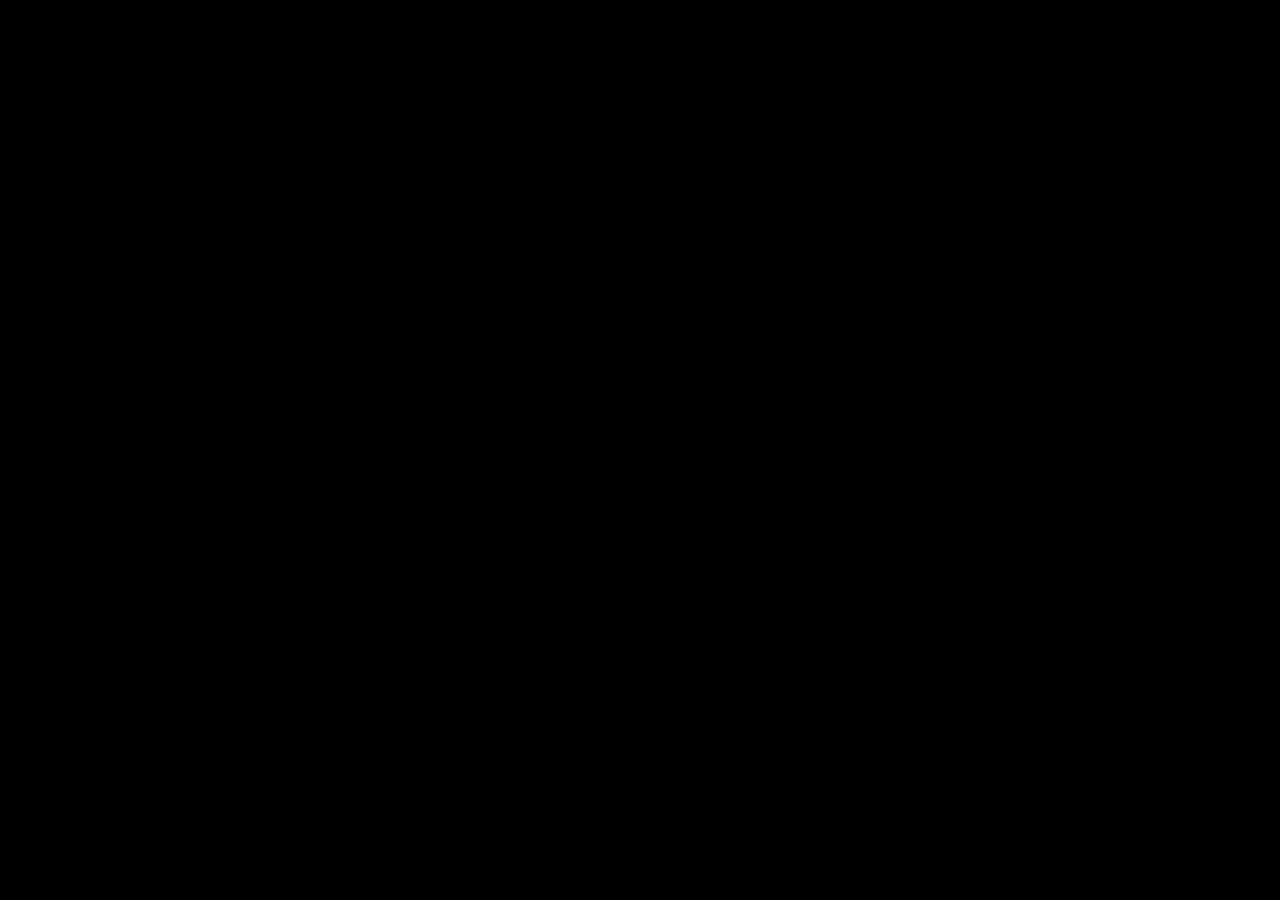
==== stylesheet2.html @ 37a3be36 "hemos creado una animación llamada rainbow" ====
<!DOCTYPE html>
<html>
<head>
<style>
@keyframes rainbow {
  0% { color: red; }
  14% { color: orange; }
  28% { color: yellow; }
  42% { color: green; }
  57% { color: blue; }
  71% { color: indigo; }
  85% { color: violet; }
  100% { color: red; }
}
body{
    background-color: black;
}

.container {
  text-align: center;
  font-size: 40px;
  animation: rainbow 5s infinite;
}
</style>
</head>
<body>
<div class="container">
  <h1>Happy Birthday!</h1>
</div>
</body>
</html>
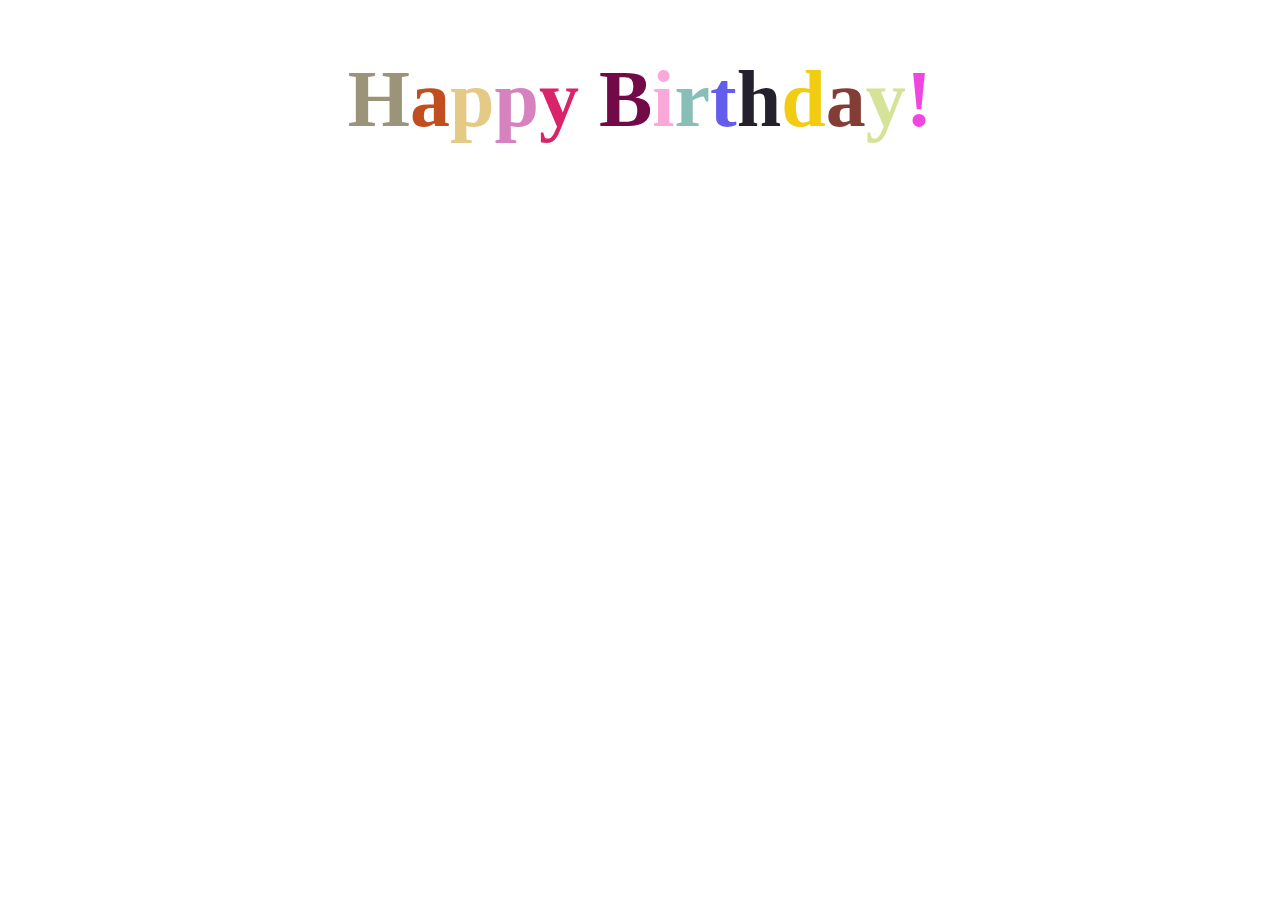
==== commit e590a0ba: "actualizando" ====
--- a/stylesheet2.html
+++ b/stylesheet2.html
@@ -12,9 +12,6 @@
   85% { color: violet; }
   100% { color: red; }
 }
-body{
-    background-color: black;
-}
 
 .container {
   text-align: center;
@@ -25,7 +22,36 @@
 </head>
 <body>
 <div class="container">
-  <h1>Happy Birthday!</h1>
+  <h1 id="birthdayText">Happy Birthday!</h1>
 </div>
+
+<script>
+// Obtener el elemento del saludo "Happy Birthday"
+const birthdayText = document.getElementById("birthdayText");
+
+// Obtener el texto del saludo
+const text = birthdayText.textContent;
+
+// Limpiar el contenido del saludo original
+birthdayText.textContent = "";
+
+// Recorrer cada letra del texto y envolverla en un span con una clase
+for (let i = 0; i < text.length; i++) {
+  const span = document.createElement("span");
+  span.textContent = text[i];
+  span.style.color = getRandomColor();
+  birthdayText.appendChild(span);
+}
+
+// Función para generar un color aleatorio en formato RGB
+function getRandomColor() {
+  const letters = "0123456789ABCDEF";
+  let color = "#";
+  for (let i = 0; i < 6; i++) {
+    color += letters[Math.floor(Math.random() * 16)];
+  }
+  return color;
+}
+</script>
 </body>
 </html>
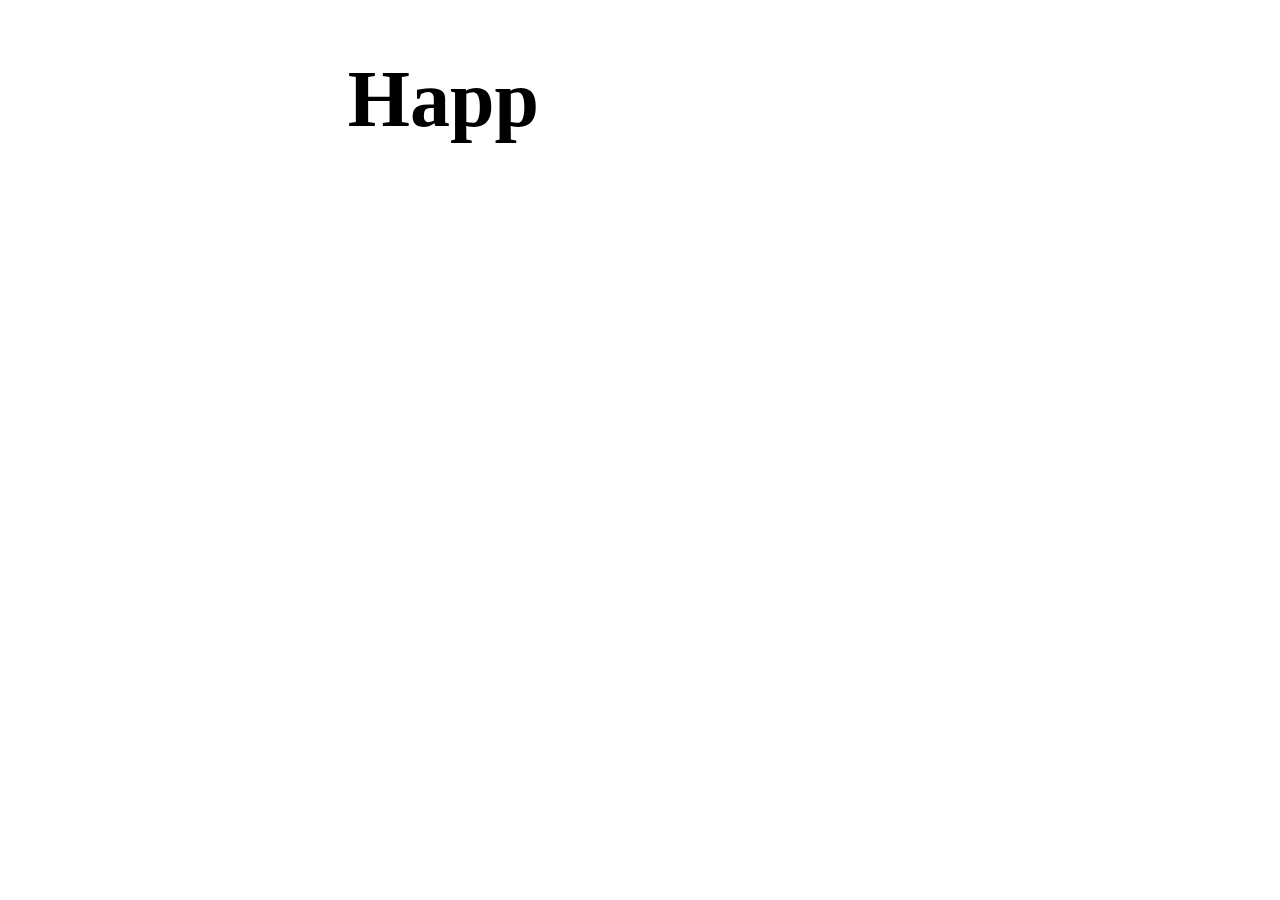
==== commit a7df7c8c: "actualizando" ====
--- a/stylesheet2.html
+++ b/stylesheet2.html
@@ -2,21 +2,18 @@
 <html>
 <head>
 <style>
-@keyframes rainbow {
-  0% { color: red; }
-  14% { color: orange; }
-  28% { color: yellow; }
-  42% { color: green; }
-  57% { color: blue; }
-  71% { color: indigo; }
-  85% { color: violet; }
-  100% { color: red; }
-}
-
 .container {
   text-align: center;
   font-size: 40px;
-  animation: rainbow 5s infinite;
+}
+
+.hidden {
+  opacity: 0;
+  transition: opacity 0.5s;
+}
+
+.visible {
+  opacity: 1;
 }
 </style>
 </head>
@@ -26,32 +23,28 @@
 </div>
 
 <script>
-// Obtener el elemento del saludo "Happy Birthday"
 const birthdayText = document.getElementById("birthdayText");
-
-// Obtener el texto del saludo
 const text = birthdayText.textContent;
-
-// Limpiar el contenido del saludo original
 birthdayText.textContent = "";
 
-// Recorrer cada letra del texto y envolverla en un span con una clase
 for (let i = 0; i < text.length; i++) {
   const span = document.createElement("span");
   span.textContent = text[i];
-  span.style.color = getRandomColor();
+  span.classList.add("hidden");
   birthdayText.appendChild(span);
 }
 
-// Función para generar un color aleatorio en formato RGB
-function getRandomColor() {
-  const letters = "0123456789ABCDEF";
-  let color = "#";
-  for (let i = 0; i < 6; i++) {
-    color += letters[Math.floor(Math.random() * 16)];
-  }
-  return color;
+const spans = birthdayText.querySelectorAll("span");
+
+let delay = 0;
+
+for (let i = 0; i < spans.length; i++) {
+  setTimeout(() => {
+    spans[i].classList.add("visible");
+  }, delay);
+  delay += 200; // Ajusta este valor para cambiar la velocidad de aparición de las letras
 }
 </script>
 </body>
 </html>
+
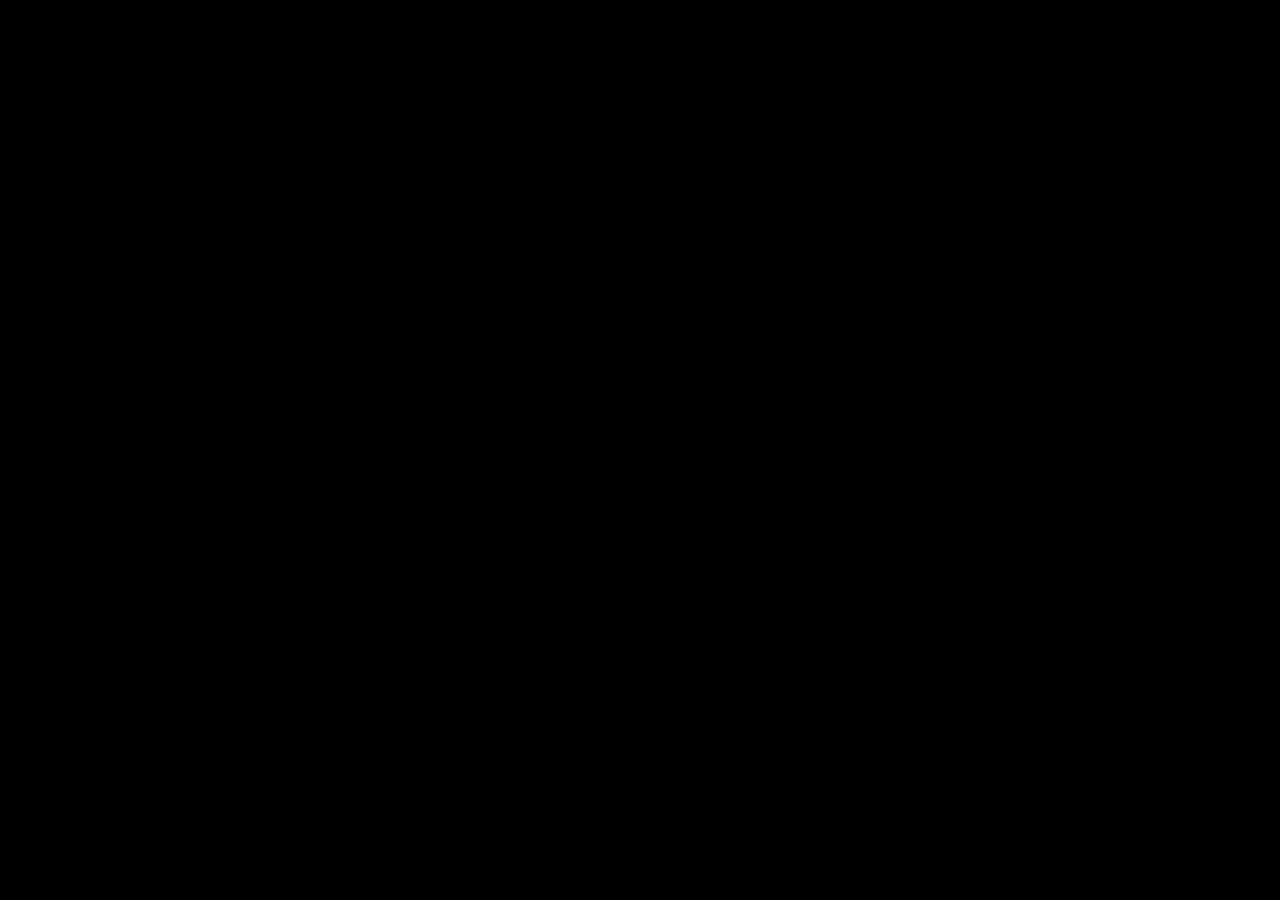
==== commit 1cb182ed: "actualizando" ====
--- a/stylesheet2.html
+++ b/stylesheet2.html
@@ -14,6 +14,18 @@
 
 .visible {
   opacity: 1;
+  animation: colorChange 2s linear infinite;
+}
+
+@keyframes colorChange {
+  0% { color: red; }
+  25% { color: blue; }
+  50% { color: green; }
+  75% { color: orange; }
+  100% { color: purple; }
+}
+body {
+  background-color: black;
 }
 </style>
 </head>
@@ -48,3 +60,4 @@
 </body>
 </html>
 
+
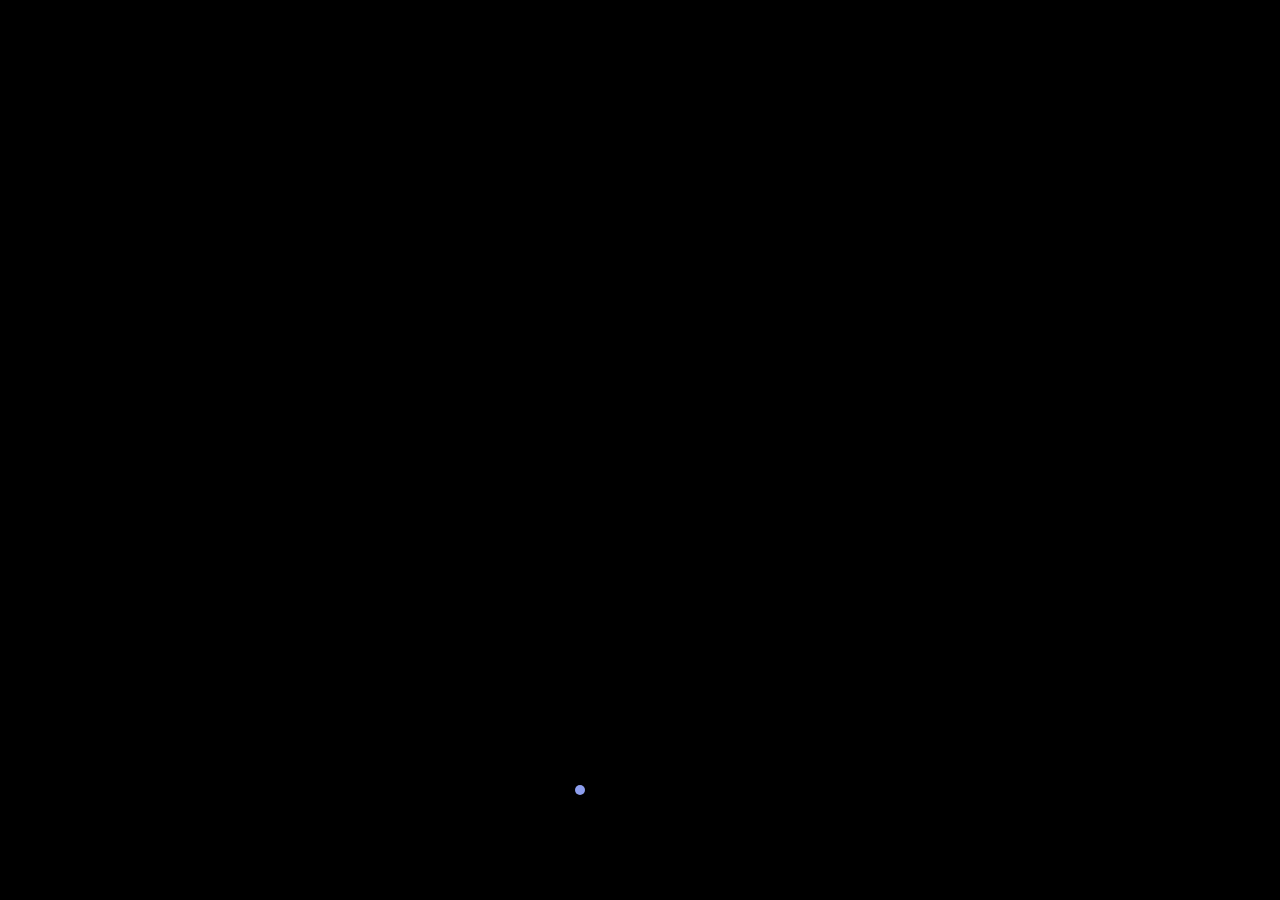
==== commit dc088abe: "animaciones" ====
--- a/stylesheet2.html
+++ b/stylesheet2.html
@@ -2,62 +2,67 @@
 <html>
 <head>
 <style>
-.container {
-  text-align: center;
-  font-size: 40px;
+body {
+  background-color: black;
+  overflow: hidden;
 }
 
-.hidden {
-  opacity: 0;
-  transition: opacity 0.5s;
+.style-burst {
+  position: absolute;
+  width: 10px;
+  height: 10px;
+  border-radius: 50%;
+  animation: burstAnimation 1s linear infinite;
 }
 
-.visible {
-  opacity: 1;
-  animation: colorChange 2s linear infinite;
-}
-
-@keyframes colorChange {
-  0% { color: red; }
-  25% { color: blue; }
-  50% { color: green; }
-  75% { color: orange; }
-  100% { color: purple; }
-}
-body {
-  background-color: black;
+@keyframes burstAnimation {
+  0% { 
+    transform: scale(1);
+    opacity: 1;
+  }
+  100% { 
+    transform: scale(20);
+    opacity: 0;
+  }
 }
 </style>
 </head>
 <body>
-<div class="container">
-  <h1 id="birthdayText">Happy Birthday!</h1>
-</div>
-
 <script>
-const birthdayText = document.getElementById("birthdayText");
-const text = birthdayText.textContent;
-birthdayText.textContent = "";
-
-for (let i = 0; i < text.length; i++) {
-  const span = document.createElement("span");
-  span.textContent = text[i];
-  span.classList.add("hidden");
-  birthdayText.appendChild(span);
+// Función para generar un número aleatorio dentro de un rango
+function getRandomNumber(min, max) {
+  return Math.random() * (max - min) + min;
 }
 
-const spans = birthdayText.querySelectorAll("span");
+// Función para generar un color aleatorio en formato RGB
+function getRandomColor() {
+  const letters = "0123456789ABCDEF";
+  let color = "#";
+  for (let i = 0; i < 6; i++) {
+    color += letters[Math.floor(Math.random() * 16)];
+  }
+  return color;
+}
 
-let delay = 0;
+// Crear estilos estallando en todo el body
+function createStyleBurst() {
+  const styleBurst = document.createElement("div");
+  styleBurst.classList.add("style-burst");
+  styleBurst.style.top = getRandomNumber(0, window.innerHeight) + "px";
+  styleBurst.style.left = getRandomNumber(0, window.innerWidth) + "px";
+  styleBurst.style.backgroundColor = getRandomColor();
+  document.body.appendChild(styleBurst);
 
-for (let i = 0; i < spans.length; i++) {
   setTimeout(() => {
-    spans[i].classList.add("visible");
-  }, delay);
-  delay += 200; // Ajusta este valor para cambiar la velocidad de aparición de las letras
+    styleBurst.remove();
+  }, 1000); // Ajusta este valor para cambiar la duración de la animación
 }
+
+// Generar estilos estallando cada cierto intervalo de tiempo
+setInterval(createStyleBurst, 500); // Ajusta este valor para cambiar la frecuencia de aparición de los estilos
 </script>
 </body>
 </html>
 
 
+
